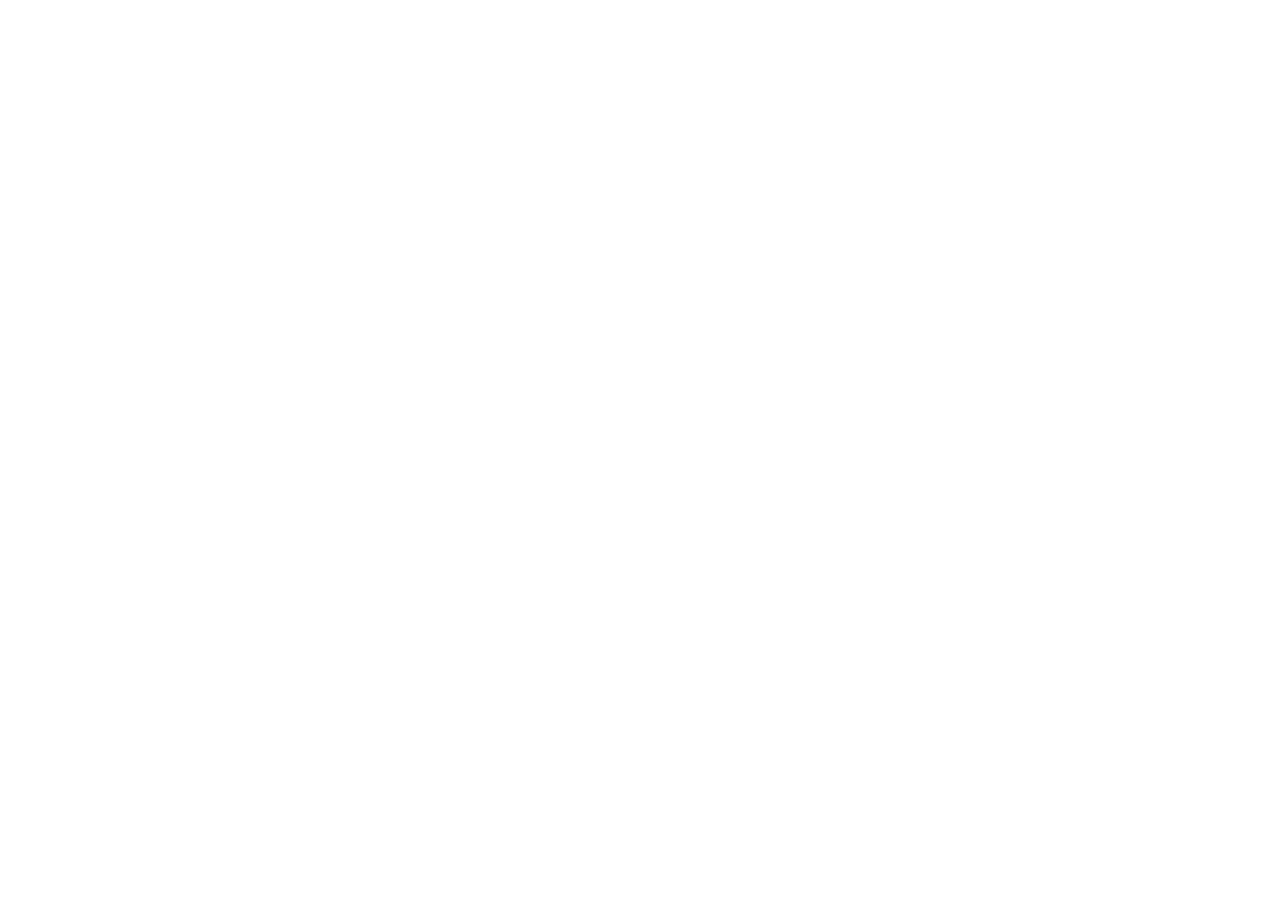
==== about.html @ 565aa142 "first commit" ====
<!DOCTYPE html>
<html lang="en">
<head>
    <meta charset="UTF-8">
    <meta http-equiv="X-UA-Compatible" content="IE=edge">
    <meta name="viewport" content="width=device-width, initial-scale=1.0">
    <title>Document</title>
</head>
<body>
    
</body>
</html>
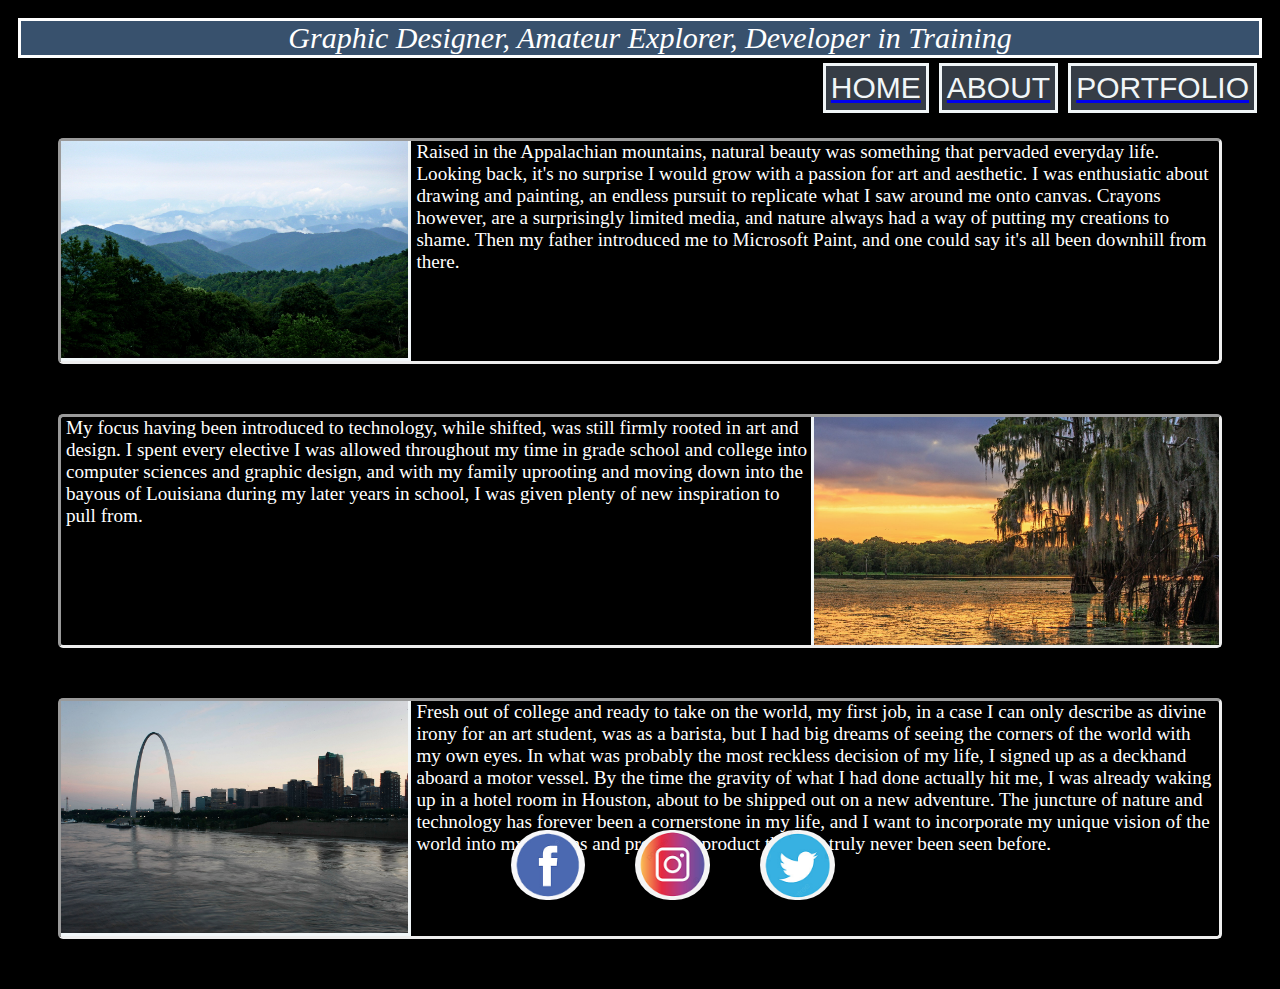
==== commit b48c498b: "Final Draft" ====
--- a/about.html
+++ b/about.html
@@ -4,9 +4,38 @@
     <meta charset="UTF-8">
     <meta http-equiv="X-UA-Compatible" content="IE=edge">
     <meta name="viewport" content="width=device-width, initial-scale=1.0">
-    <title>Document</title>
+    <link rel="preconnect" href="https://fonts.googleapis.com">
+    <link rel="preconnect" href="https://fonts.gstatic.com" crossorigin>
+    <link href="https://fonts.googleapis.com/css2?family=Seaweed+Script&display=swap" rel="stylesheet">
+    <link rel="stylesheet" href="style.css" >
+    <title>ABOUT</title>
 </head>
-<body>
+<body class="body">
+    <header class="MainName"><div class="headerContainer">Graphic Designer, Amateur Explorer, Developer in Training </div>
+        <div class="linksContainer"><a href="index.html"><p class="links" id="home_options">HOME</p></a>
+        <a href="about.html"><p class="links" id="about_options">ABOUT</p></a>
+        <a href="portfolio.html"><p class="links" id="portfolio_options"> PORTFOLIO</p></a></div>
+    </header>
     
+    <main>
+        <div class="aboutContainer"></div>
+            <div class="rightContainer">
+                <div class="pParaOne"><img class="locatLeftImage" src="images/Rainy_Blue_Ridge-27527.jpg"><div class="aText">Raised in the Appalachian mountains, natural beauty was something that pervaded everyday life. Looking back, it's no surprise I would grow with a passion for art and aesthetic. I was enthusiatic about drawing and painting, an endless pursuit to replicate what I saw around me onto canvas. Crayons however, are a surprisingly limited media, and nature always had a way of putting my creations to shame. Then my father introduced me to Microsoft Paint, and one could say it's all been downhill from there.</div></div>
+            </div>
+            <div class="leftContainer">
+                <div class="pParaTwo"><img class="locatRightImage" src="images/louisiana_statecolleges.jpg"><div class="lText">My focus having been introduced to technology, while shifted, was still firmly rooted in art and design. I spent every elective I was allowed throughout my time in grade school and college into computer sciences and graphic design, and with my family uprooting and moving down into the bayous of Louisiana during my later years in school, I was given plenty of new inspiration to pull from.</div></div>
+            </div>
+            <div class="rightContainer">
+                <div class="pParaThree"><img class="locatLeftImage" src="images/St-Louis-Flooding.jpg"><div>Fresh out of college and ready to take on the world, my first job, in a case I can only describe as divine irony for an art student, was as a barista, but I had big dreams of seeing the corners of the world with my own eyes. In what was probably the most reckless decision of my life, I signed up as a deckhand aboard a motor vessel. By the time the gravity of what I had done actually hit me, I was already waking up in a hotel room in Houston, about to be shipped out on a new adventure. The juncture of nature and technology has forever been a cornerstone in my life, and I want to incorporate my unique vision of the world into my designs and provide a product that has truly never been seen before.</div></div>
+            </div>
+    </main>
+    
+    <footer class="footer">
+        <div class="smContainer">
+            <img class="smImage" src="images/FB Logo.png" alt="Facebook Logo">
+            <img class="smImage" src="images/IG Logo.png" alt="Instagram Logo">
+            <img class="smImage" src="images/TW Logo.png" alt="Twitter Logo">
+        </div>
+    </footer>
 </body>
 </html>--- a/style.css
+++ b/style.css
@@ -0,0 +1,164 @@
+.MainName {
+    display: flex;
+    text-align: center;
+    font-size: 30px;
+    padding: 10px;
+    font-family: Georgia, 'Times New Roman', Times, serif;
+    font-style: italic;
+    display: block;
+    color: rgb(255, 255, 255); 
+    flex-direction: column;
+}
+.links {
+    border:solid;
+    margin-top: 50px;
+    align-content: flex-end;
+    color: #f1f6f8;
+    background-color: #363d46;
+    max-width: 500px;
+    font-size: 30px;
+    padding: 5px;
+    font-style: normal;
+    margin : 5px; 
+    /* float : right; */
+    font-family: Impact, Haettenschweiler, 'Arial Narrow Bold', sans-serif;
+}
+.linksContainer {
+    display: flex;
+    float: right;
+}
+.headerContainer{
+    background-color:#38516d;
+    border: solid;
+    padding-left: 20px;
+}
+.Profile {
+    float:right;
+    width: 25%;
+    margin-right: 5%;
+    margin-left: 5%;
+
+}
+.Quote {
+    color: rgb(176, 218, 218);
+    position: fixed;
+    font-size: 30px;
+    font-style: italic;
+    bottom: 90px;
+    right: 100px;
+    font-family: 'Times New Roman', Times, serif;
+}
+.body {
+    /* margin: 200px; */
+    /* margin-top: 50px; */
+    background-color: rgb(0, 0, 0);
+}
+.footer {
+    margin: auto;
+    position: fixed;
+    bottom: 0;
+    width: 100%;}
+.smContainer {
+    display: flex;
+    justify-content: center;
+}
+.smImage {
+    height: 70px;
+    border-radius: 200px;
+    margin-left: 50px;
+}
+.indexMain {
+    color: floralwhite;
+    font-family: 'Seaweed Script', cursive;
+    font-size: 20px;
+}
+.indexMainContainer {
+    display: flex;
+    overflow: auto;
+    float:left;
+}
+.aboutPName{
+    margin-top: 8%;
+    margin-left: 12%;
+    font-size: 50px;
+}
+.PName{
+    margin-left: 20%;
+    Font-size: 80px;
+    color:#204abd
+}
+.aboutP {
+    font-size: 35px;
+    float: left;
+    width: 70%;
+    margin-left: 15%;
+    /* margin-top: 5%; */
+    /* border-color: aliceblue;
+    border: solid;
+    bottom: 30px; */
+    overflow: auto;
+}
+.portfolioContainer {
+    Display: flex;
+}
+.pContainer {
+    Display:flex;
+}
+.aboutContainer {
+    Display: flex;
+    flex-direction: column;
+    margin-top: 20px;
+}
+/* Looks fine on a smaller screen size, but when blown up has a weird gap on the right I don't know how to fix. */
+.locatRightImage {
+    width: 35%;
+    float:right;
+    border-left: #f1f6f8 solid;
+}
+.locatLeftImage {
+    width: 30%;
+    float: left;
+    border-right: #f1f6f8 solid;
+    border-bottom: #f1f6f8 solid;
+    margin-right: 5px;
+}
+.rightContainer {
+    margin: 50px;
+    display: flex;
+    color:white;
+    border-style: inset;
+    border-radius: 5px;
+    font-size: larger;
+}
+.leftContainer {
+    margin: 50px;
+    display: flex;
+    color:white;
+    border-style: inset;
+    border-radius: 5px;
+    flex-direction: row;
+    font-size: larger;
+}
+.portfolioContainer {
+    display: flex;
+    border-style: inset;
+    margin-top: 52px;
+    padding: 5px;
+    flex-wrap: wrap; 
+    justify-content: center;   
+    overflow:hidden
+}
+.portImage {
+    width: 25%;
+}
+.portCircle {
+    width: 25%;
+}
+.portShrine {
+    width: 100%
+}
+/* Is there a way to make font size grow as page size is increased? */
+.lText {
+    font-size: 100%;
+    margin-left: 5px;
+}